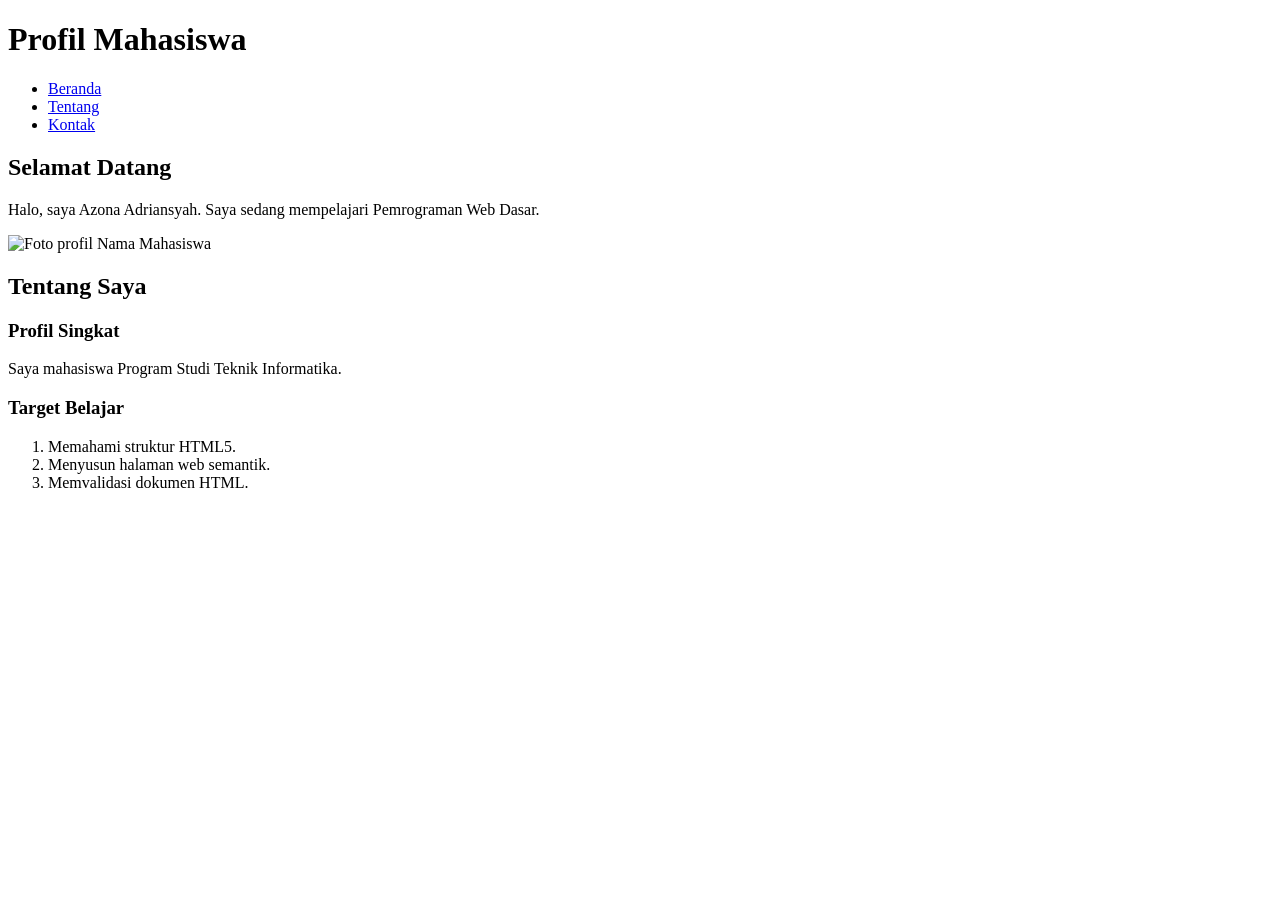
==== pertemuan-02/index.html @ 38049a9b "menambahkan foto profil" ====
<!DOCTYPE html>
<html lang="id">
    <head>
        <meta charset="UTF-8">
        <meta name="viewport" content="width=device-width, initial-scale=1.0">
        <title>Profil Mahasiswa</title>
    </head>
    <body>
        <header>
            <h1>Profil Mahasiswa</h1>
            <nav>
                <ul>
                    <li><a href="#home">Beranda</a></li>
                    <li><a href="#about">Tentang</a></li>
                    <li><a href="#contact">Kontak</a></li>
                </ul>
            </nav>
        </header>

        <main>
            <section id="home">
                <h2>Selamat Datang</h2>
                <p>Halo, saya Azona Adriansyah. Saya sedang mempelajari Pemrograman Web Dasar.</p>
                <img src="img/foto-profil.jpg" alt="Foto profil Nama Mahasiswa">
            </section>

            <section id="about">
                <h2>Tentang Saya</h2>
                <article>
                    <h3>Profil Singkat</h3>
                    <p>Saya mahasiswa Program Studi Teknik Informatika.</p>

                    <h3>Target Belajar</h3>
                        <ol>
                        <li>Memahami struktur HTML5.</li>
                        <li>Menyusun halaman web semantik.</li>
                        <li>Memvalidasi dokumen HTML.</li>
                    </ol>
                </article>
            </section>

            <section id="contact">
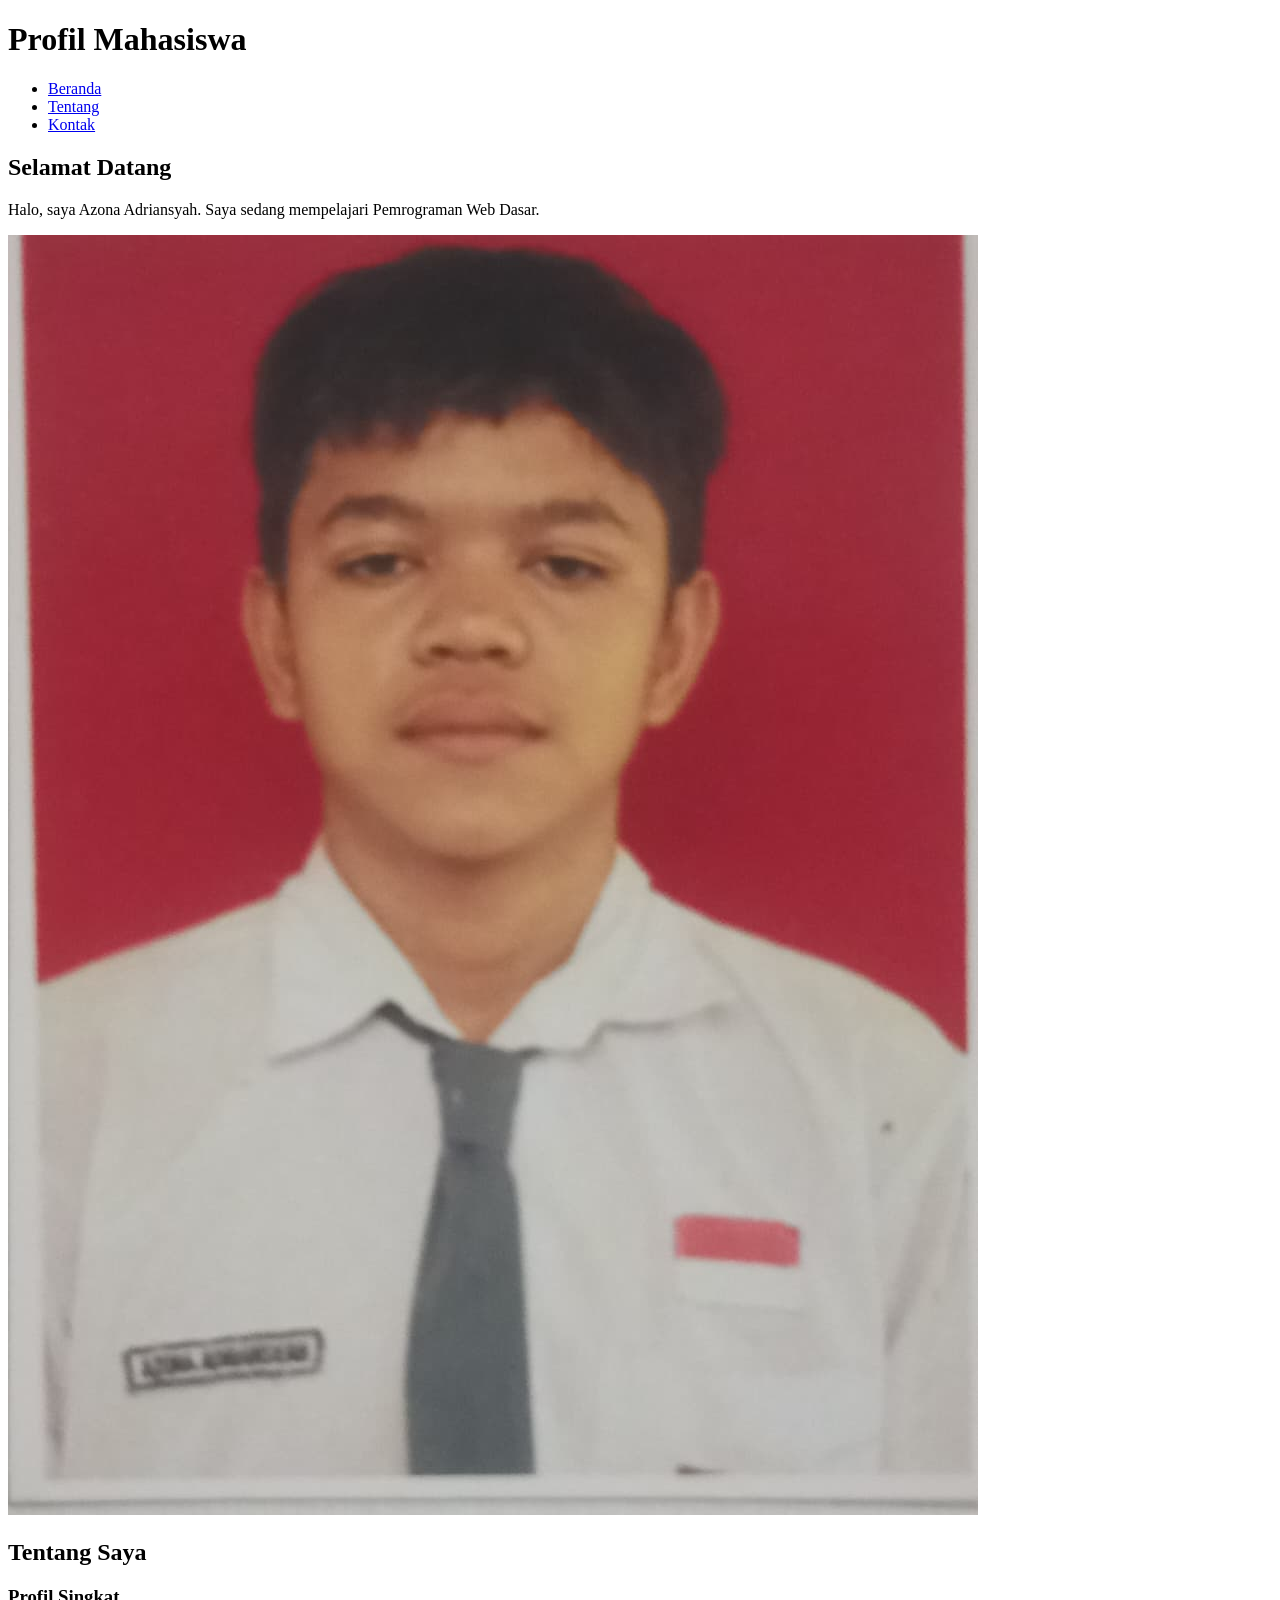
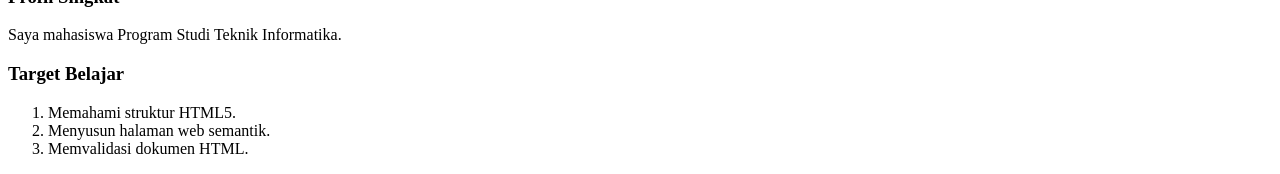
==== commit 20d9d688: "perbarui profil" ====
--- a/pertemuan-02/index.html
+++ b/pertemuan-02/index.html
@@ -21,7 +21,7 @@
             <section id="home">
                 <h2>Selamat Datang</h2>
                 <p>Halo, saya Azona Adriansyah. Saya sedang mempelajari Pemrograman Web Dasar.</p>
-                <img src="img/foto-profil.jpg" alt="Foto profil Nama Mahasiswa">
+                <img src="img/foto-profil.jpeg" alt="Foto profil Nama Mahasiswa">
             </section>
 
             <section id="about">
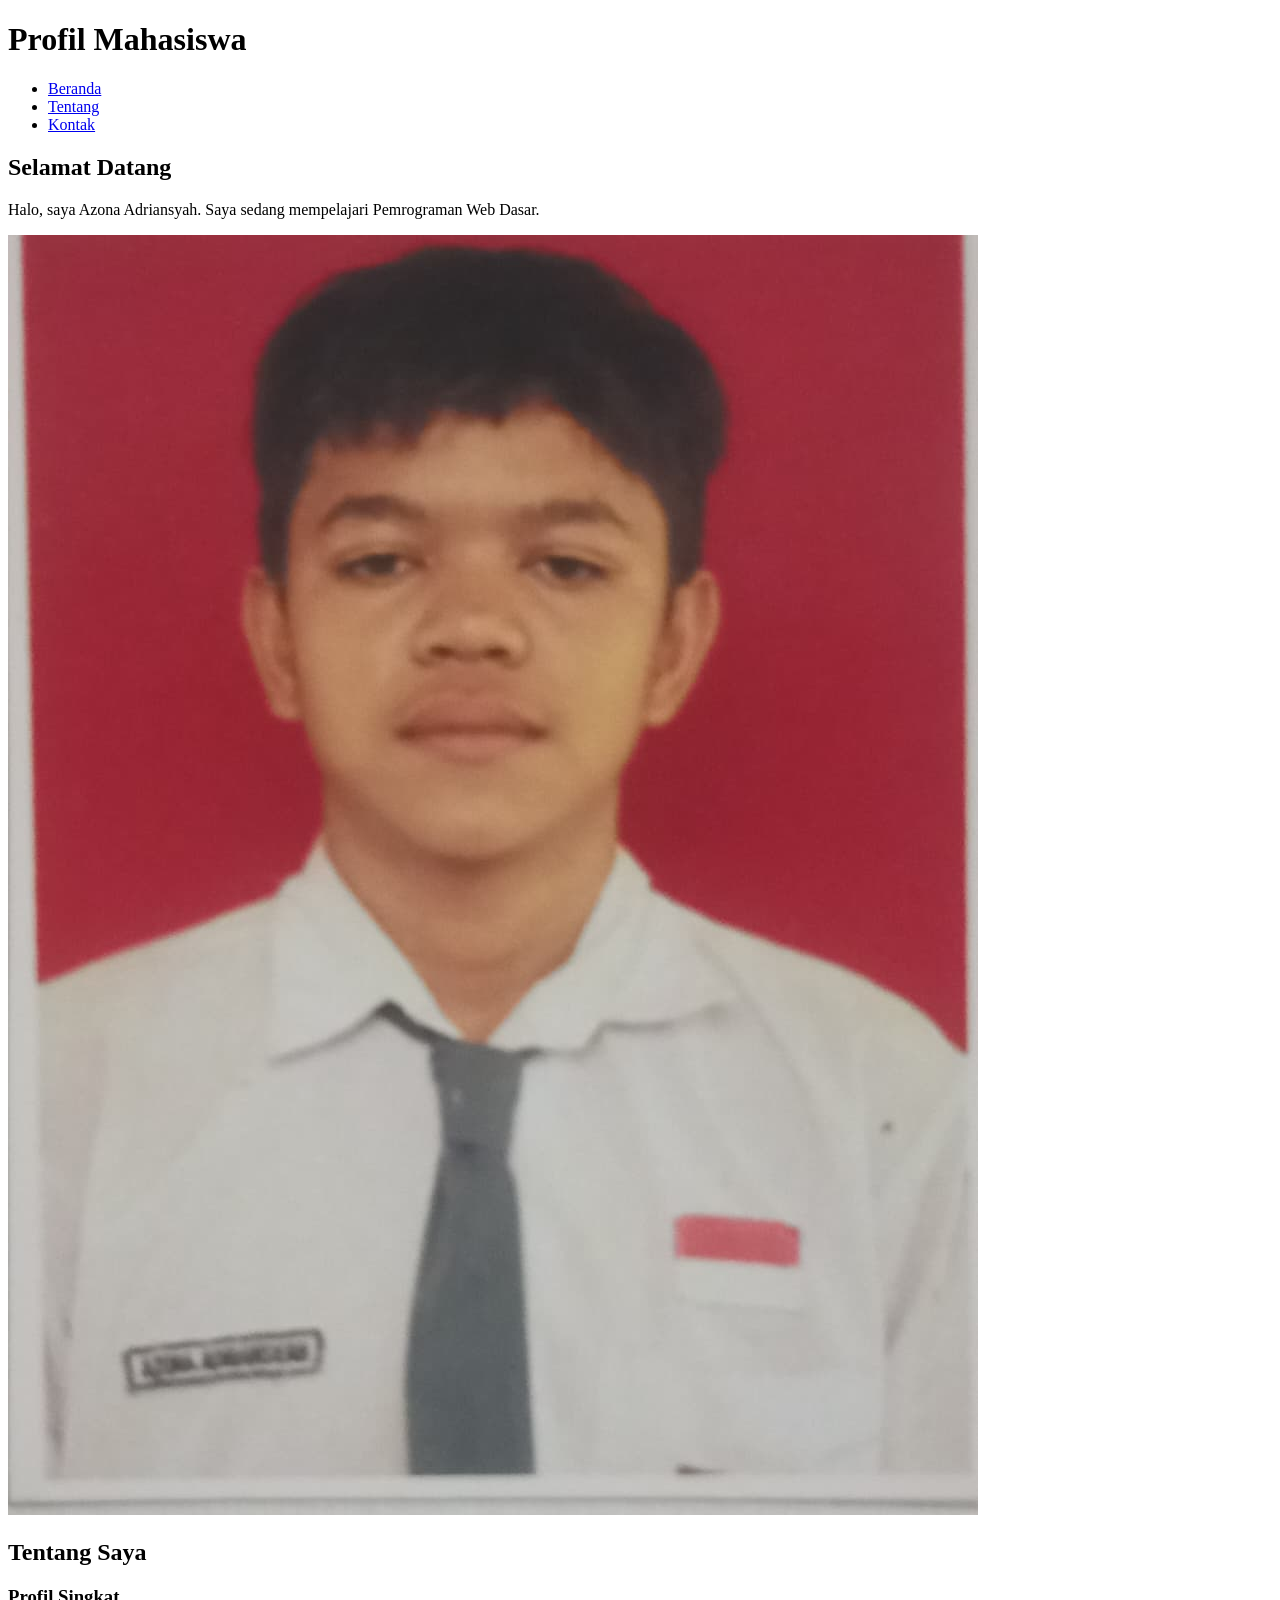
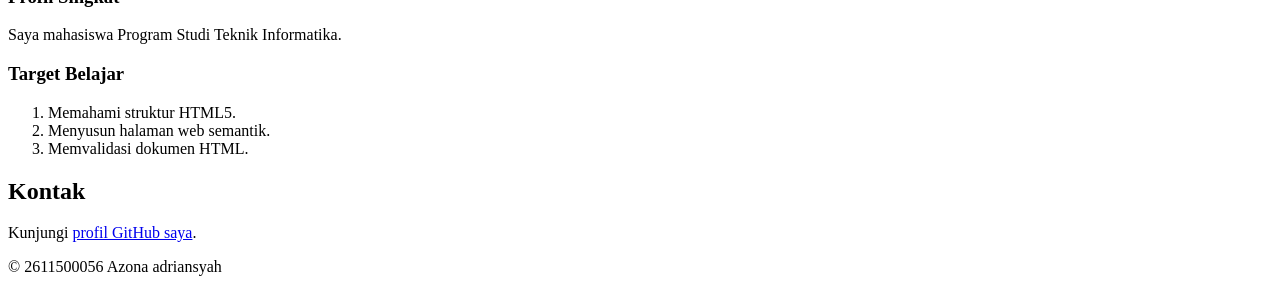
==== commit 3ba545ae: "perbarui" ====
--- a/pertemuan-02/index.html
+++ b/pertemuan-02/index.html
@@ -39,4 +39,14 @@
                 </article>
             </section>
 
-            <section id="contact">+            <section id="contact">
+                <h2>Kontak</h2>
+                <p>Kunjungi <a href="https://github.com/2611500056-maker/2611500056-Azona-PWD-TI1J-26270.git">profil GitHub saya</a>.</p>
+        </section>
+    </main>
+
+    <footer>
+        <p>&copy; 2611500056 Azona adriansyah</p>
+    </footer>
+</body>
+</html>
